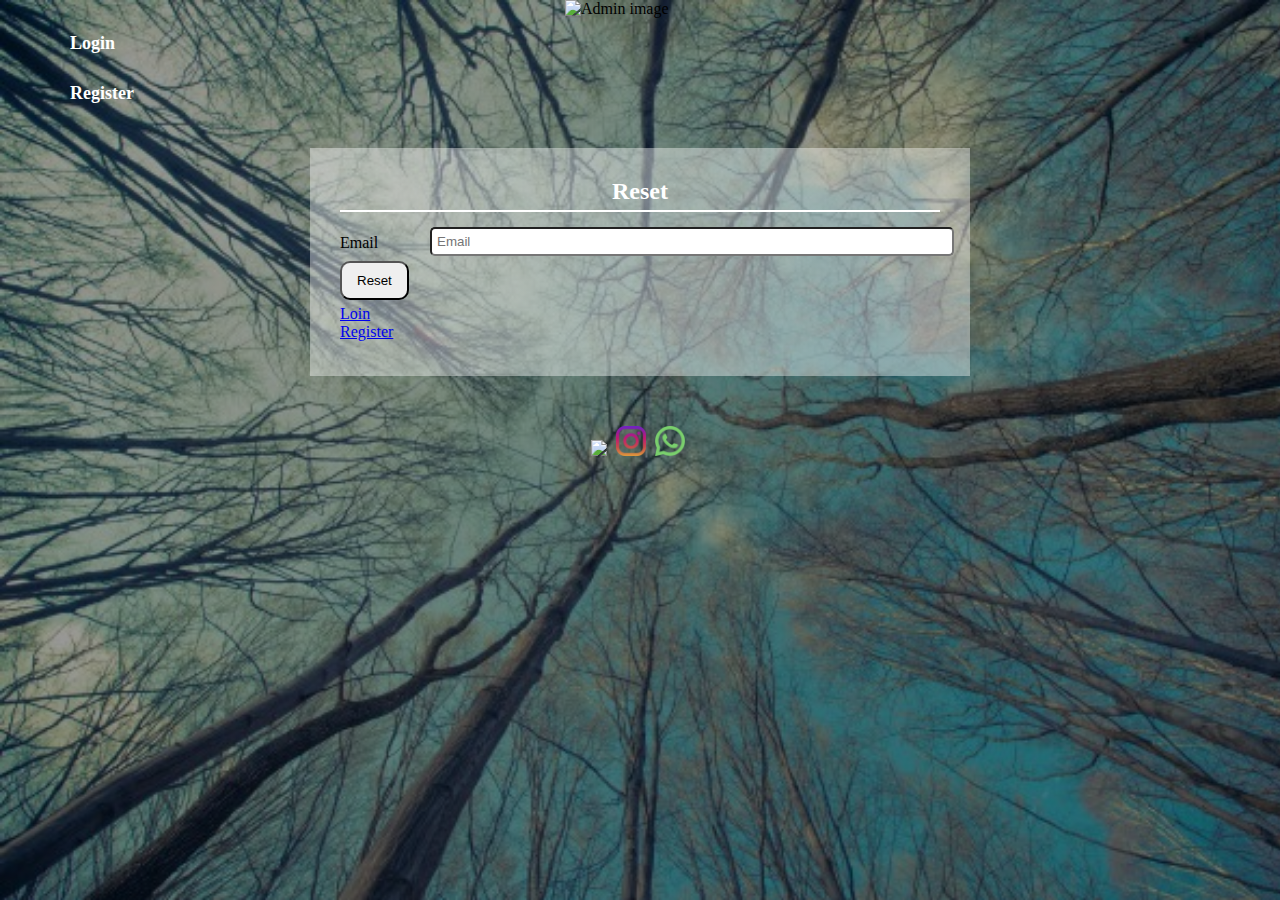
==== reset.html @ 5c9e37af "Add files via upload" ====
<!DOCTYPE html>
<html>
<head>
	<title>Form</title>
	<link rel="stylesheet" type="text/css" href="css/style.css">
</head>
<body>
	<nav>
		<div class="container">
			<div class="login-section">
				<img src="png.jpg" alt="Admin image">
			</div>
			<ul>
				<li><a href="#">Login</a></li>
			</ul>
			<ul>
				<li><a href="#">Register</a></li>
			</ul>
		</div>
	</nav>

	<div class="container2">
		<h2>Reset</h2>
		<form action="" method="">
			<div>
				<div class="label">
					<label for="email">Email</label>
				</div>
				<div class="field">
					<input type="email" id="email" placeholder="Email"/>
				</div>
			</div>
			<div>
				<input type="submit" name="" value="Reset">
			</div>
			<div class="link">
				<p><a href="index.html">Loin</a></p>
				<p><a href="reg.html">Register</a></p>
			</div>
		</form>
	</div>

	<footer>
		<div class="social">
			<img src="facebook.png">
			<img src="instagram.png">
			<img src="whatsapp.png">
		</div>
	</footer>
</body>
</html>
---- css/style.css ----
*{
	margin: 0;
	padding: 0;
}

body{
	background: linear-gradient(rgba(0, 0, 0, .4), rgba(0, 0 ,0, .4)), url("../pic.jpg");
	background-repeat: no-repeat;
	background-size: cover;
	background-attachment: fixed;
}

.container{
	width: 1140px;
	margin: 0 auto;
}

nav{
	min-height: 50px;
	background: transparent;
	overflow: hidden;
}

nav ul li{
	display: inline-block;
	margin-right: 10px;
}

nav ul li a{
	font-size: 18px;
	font-weight: bold;
	line-height: 50px;
	text-decoration: none;
	color: #fff;
	transition: all .5s;
}

nav ul li a:hover{
	color: blue;
}

.container2{
	width: 600px;
	margin: 30px auto;
	background: linear-gradient(rgba(255, 255, 255, .4), rgba(255, 255, 255, .4));
	padding: 30px;
}

h2{
	color: #fff;
	padding-bottom: 5px;
	border-bottom: 2px solid #fff;
	text-align: center;
	margin-bottom: 15px;
}

form div{
	margin-bottom: 5px;
}

form div .label{
	width: 15%;
	padding-top: 7px;
	float: left;
}



form div .field{
	width: 85%;
	float: left;
}

form div .field input{
	width: 100%;
	padding: 5px;
	border-radius: 5px;
}

form input[type=submit]{
	padding: 10px 15px;
	border-radius: 10px;
}

footer{
	
	padding: 20px;
	text-align: center;
}

footer .social img{
	width: 30px;
	margin-right: 5px;
}
.login-section img{
	width: 150px;
	margin: 0 auto;
	display: block;
 }
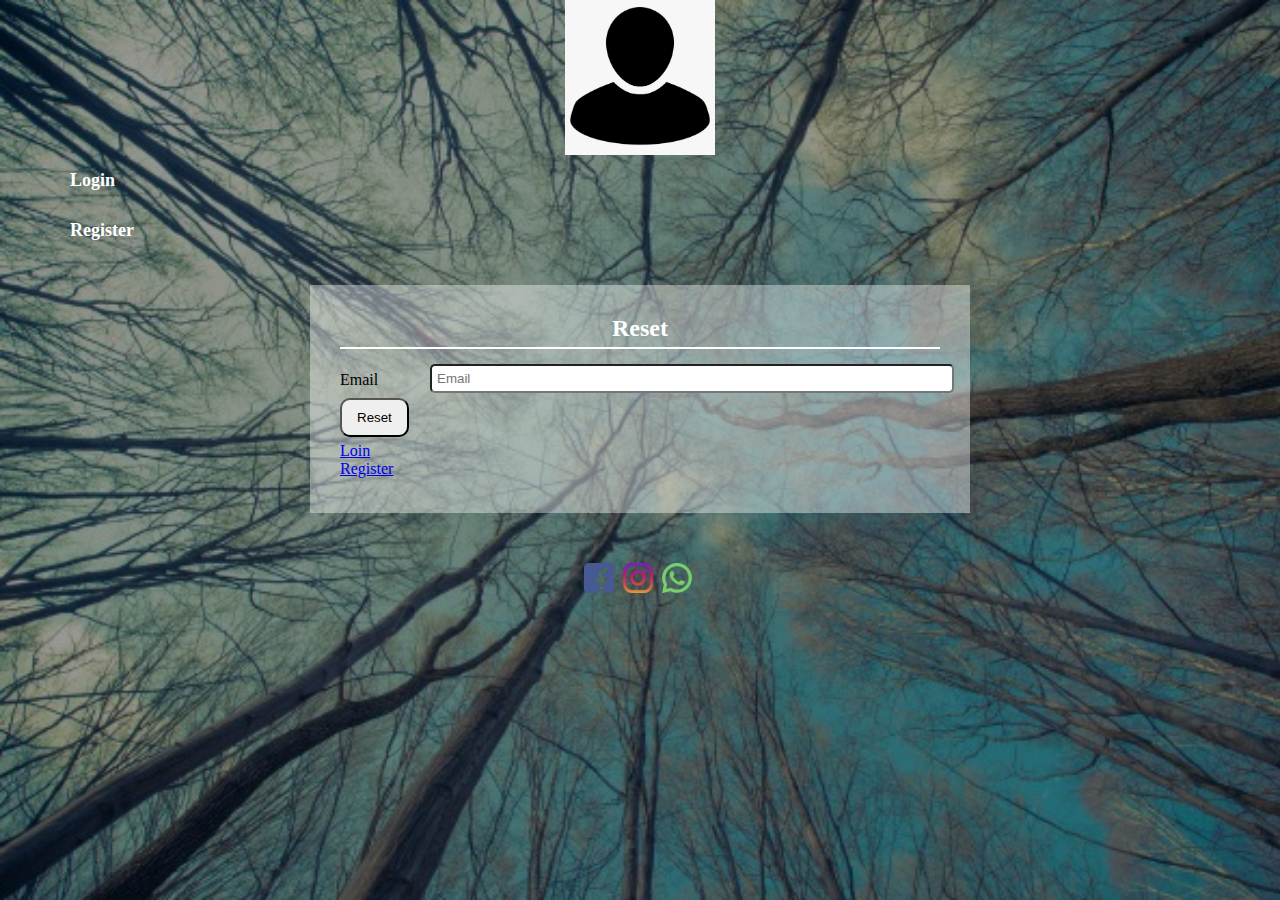
==== commit 70db4421: "Add files via upload" ====
--- a/reset.html
+++ b/reset.html
@@ -8,7 +8,7 @@
 	<nav>
 		<div class="container">
 			<div class="login-section">
-				<img src="png.jpg" alt="Admin image">
+				<img src="image.png" alt="Admin image">
 			</div>
 			<ul>
 				<li><a href="#">Login</a></li>
